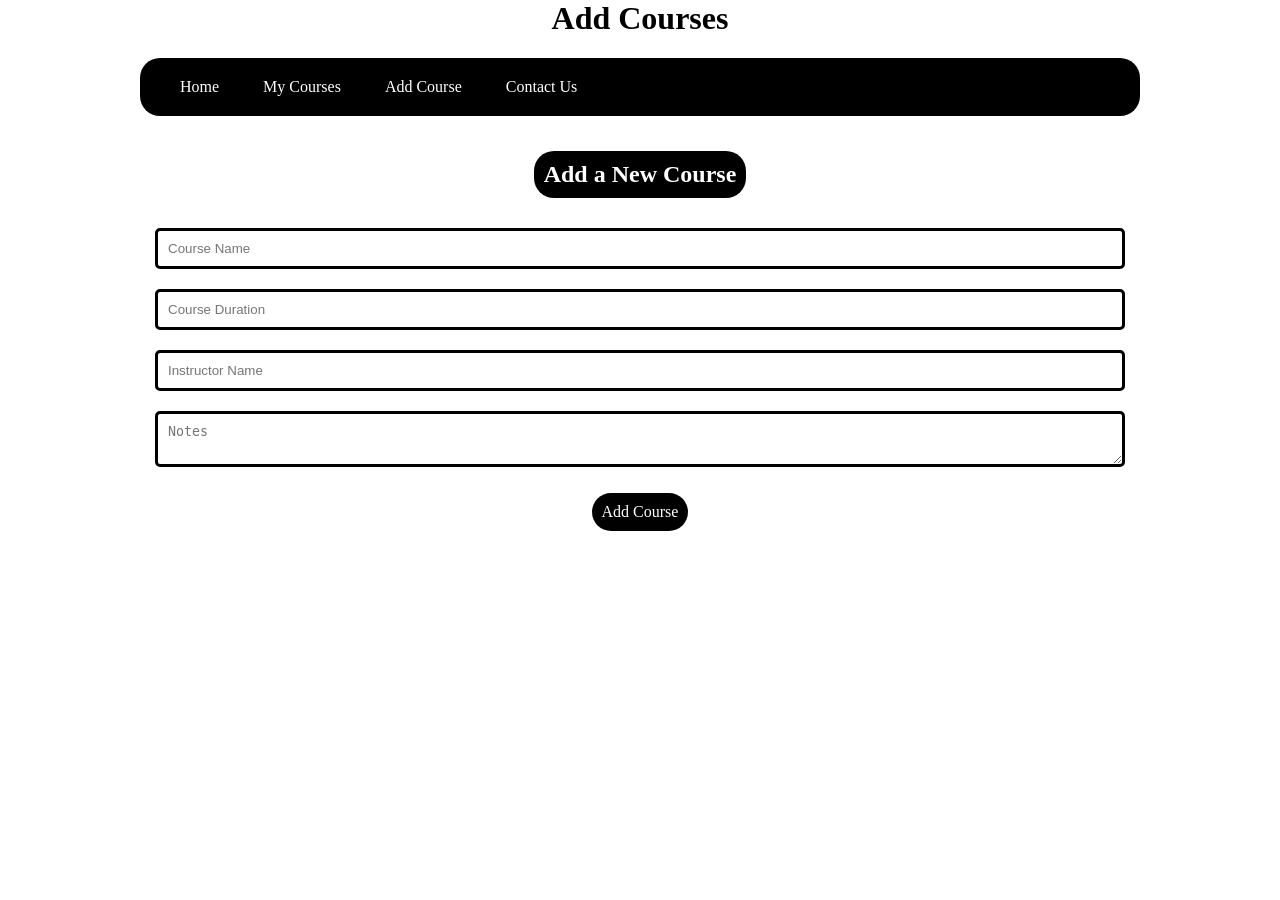
==== add_course.html @ 9ea0f453 "Add files via upload" ====
<html>
    <head>
        <link rel="stylesheet" href="style.css">
    </head>
    <body>
        <header>
            <h1>Add Courses</h1>
        </header>
        <nav>
            <a href="index.html">Home</a>
            <a href="my_courses.html">My Courses</a>
            <a href="add_course.html">Add Course</a>
            <a href="contact.html">Contact Us</a>
        </nav>
        <form>
            <h2 class="add">Add a New Course</h2>
            <br>
            <input type="text" placeholder="Course Name">
            <br>
            <input type="number" min="1" placeholder="Course Duration">
            <br>
            <input type="text" placeholder="Instructor Name">
            <br>
            <textarea placeholder="Notes"></textarea>
            <br>
            <p class="click">Add Course</p>
        </form>
    </body>
</html>
---- style.css ----
body {
  max-width: 1000px;
  margin: auto;
}
header{
    text-align: center;
}
section {
  padding: 50px 20px;
}
nav{
    background-color: black;
    padding: 20px;
    border-radius: 20px;
}
nav a{
    color: white;
    text-decoration: none;
    padding: 20px;
}
nav a:hover{
    background-color: gray;
}
.hero{
    text-align: center;
}
a{
    text-decoration: none;
  background: black;
  color: white;
  border: none;
  padding: 10px 20px;
  border-radius: 5px;
  cursor: pointer;
}
a:hover{
    background-color: gray;
}
.courses{
    display: flex;
    gap: 20px; flex-wrap: wrap;
    justify-content: center;

    
}
.card{
    margin: 10px;
    border: solid black;
    cursor: pointer;
    transition: 0.3s;
}
.card:hover{
    transform:scale(1.03);
    box-shadow: 0 4px 10px rgba(0, 0, 0, 0.3);
}
.color{
    background-color: black;
    color: white;
}
.add{
    border:none;
    background-color: black;
    display: inline-block;
    border-radius: 20px;
    color: white;
    padding: 10px;

}
form{
    padding: 15px;
    text-align: center;
}
input, textarea {
  width: 100%;
  padding: 10px;
  margin: 10px 0;
  border-radius: 5px;
  border: solid black;
}
.click{
    display: inline-block;
    border: none;
    background-color: black;
    padding: 10px;
    border-radius: 20px;
    color: white;
    cursor: pointer;
}
.click:hover{
    background-color: gray;
}
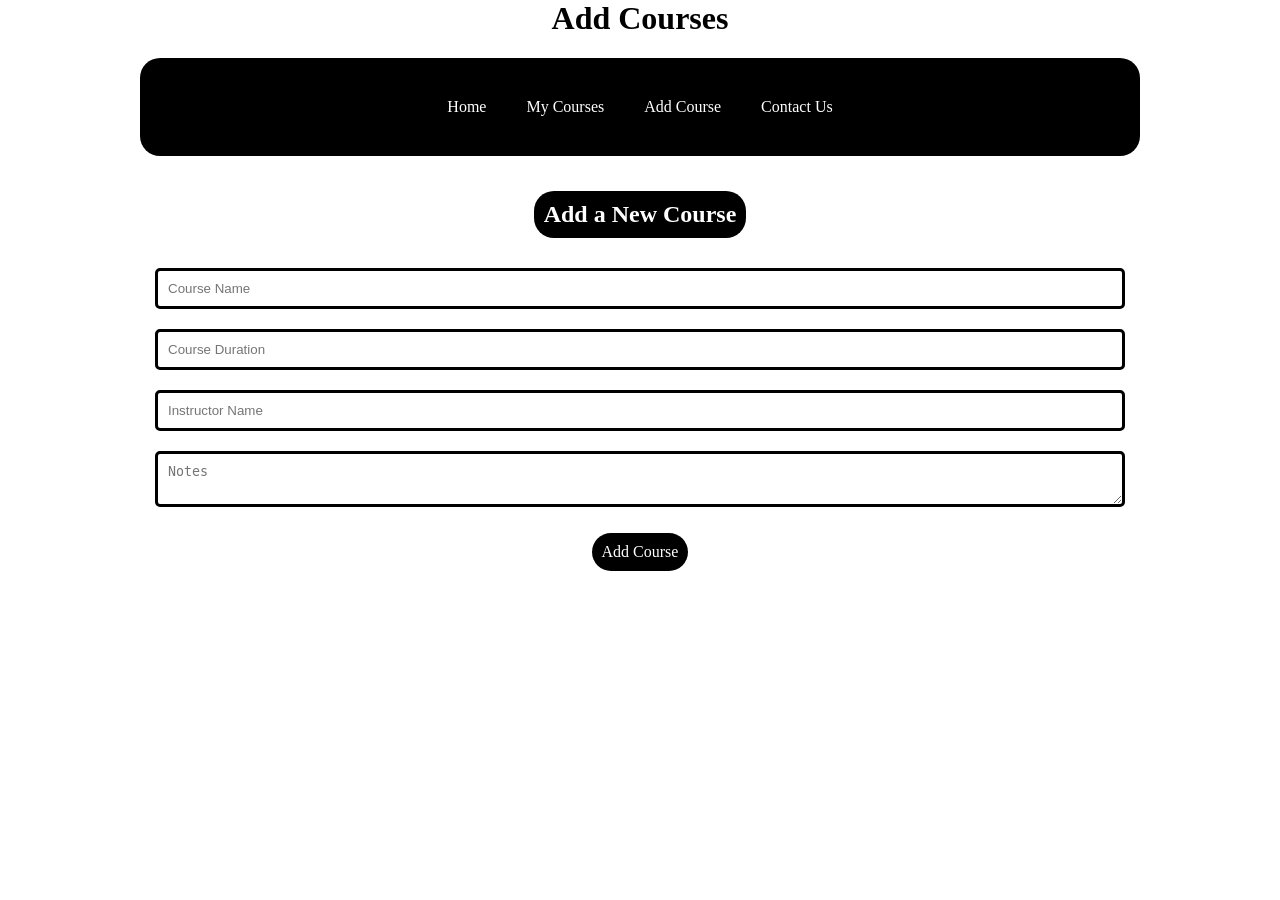
==== commit 27605ee6: "Add files via upload" ====
--- a/add_course.html
+++ b/add_course.html
@@ -1,6 +1,9 @@
 <html>
     <head>
         <link rel="stylesheet" href="style.css">
+          <meta charset="UTF-8">
+  <meta name="viewport" content="width=device-width, initial-scale=1.0">
+  <title>My Website</title>
     </head>
     <body>
         <header>
--- a/style.css
+++ b/style.css
@@ -12,6 +12,8 @@
     background-color: black;
     padding: 20px;
     border-radius: 20px;
+    display: flex;
+    justify-content: center;
 }
 nav a{
     color: white;
@@ -38,16 +40,38 @@
 }
 .courses{
     display: flex;
-    gap: 20px; flex-wrap: wrap;
+    gap: 20px;
+    flex-wrap: wrap;
     justify-content: center;
 
-    
 }
 .card{
     margin: 10px;
     border: solid black;
     cursor: pointer;
     transition: 0.3s;
+    width: 250px;
+}
+table{
+    width: 100%;
+    border-collapse: collapse;
+}
+@media (max-width:768px) {
+    nav{
+        align-items: center;
+        flex-direction: column;
+    }
+    .courses{
+        flex-direction: column;
+        align-items: center;
+    }
+    .card{
+        width:90%;
+    }
+    input,textarea{
+        width: 100%;
+    }
+    
 }
 .card:hover{
     transform:scale(1.03);
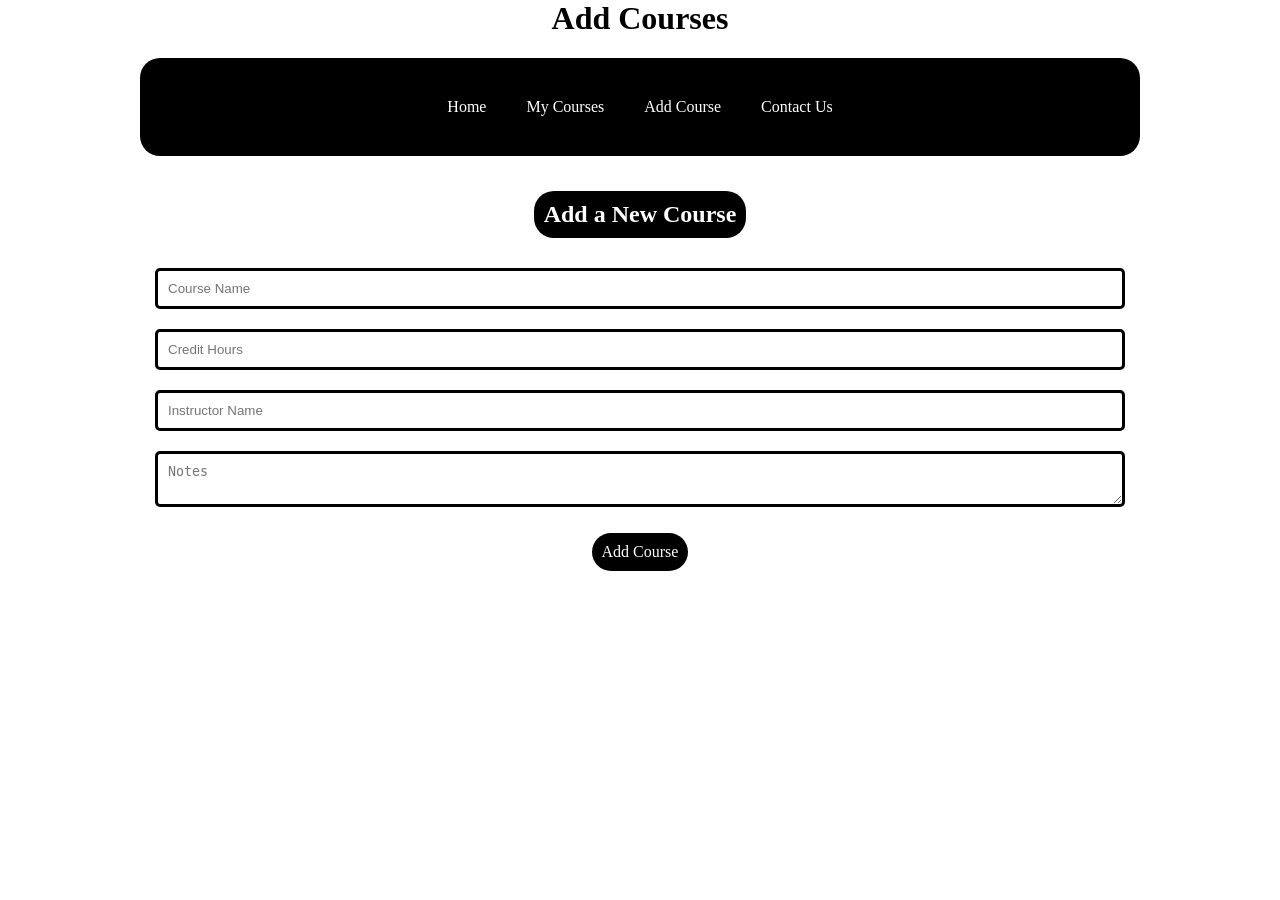
==== commit 7128ae0f: "Add files via upload" ====
--- a/add_course.html
+++ b/add_course.html
@@ -20,7 +20,7 @@
             <br>
             <input type="text" placeholder="Course Name">
             <br>
-            <input type="number" min="1" placeholder="Course Duration">
+            <input type="number" min="1" placeholder="Credit Hours">
             <br>
             <input type="text" placeholder="Instructor Name">
             <br>
--- a/style.css
+++ b/style.css
@@ -47,7 +47,7 @@
 }
 .card{
     margin: 10px;
-    border: solid black;
+    border: solid black 3px;
     cursor: pointer;
     transition: 0.3s;
     width: 250px;
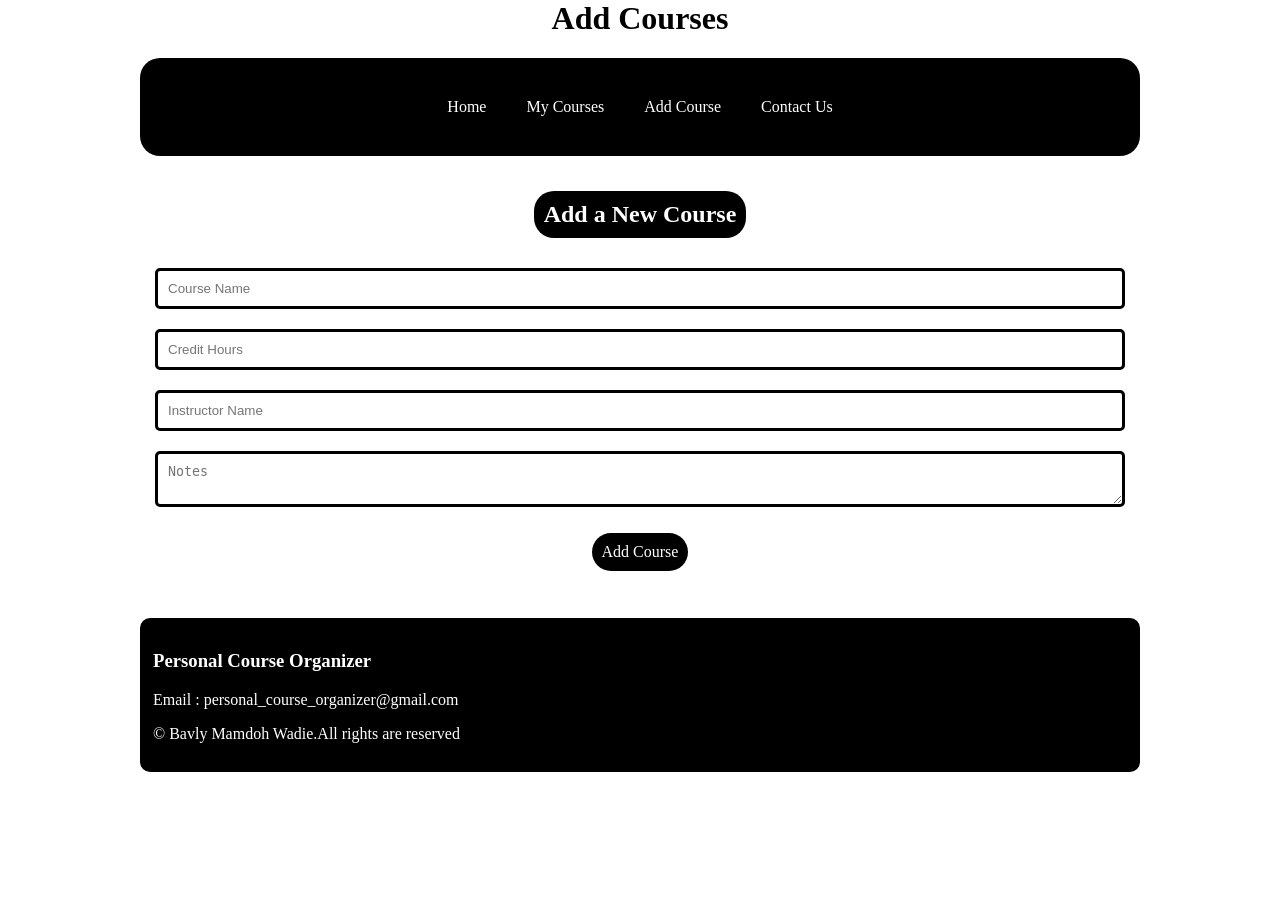
==== commit 91938c10: "Add files via upload" ====
--- a/add_course.html
+++ b/add_course.html
@@ -28,5 +28,10 @@
             <br>
             <p class="click">Add Course</p>
         </form>
+        <footer>
+            <h3>Personal Course Organizer</h3>
+            <p>Email : personal_course_organizer@gmail.com</p>
+            <p>© Bavly Mamdoh Wadie.All rights are reserved</p>
+        </footer>
     </body>
 </html>
--- a/style.css
+++ b/style.css
@@ -112,4 +112,11 @@
 }
 .click:hover{
     background-color: gray;
+}
+footer{
+    background-color: black;
+    color: white;
+    padding: 10px;
+    border: solid black;
+    border-radius: 10px;
 }
